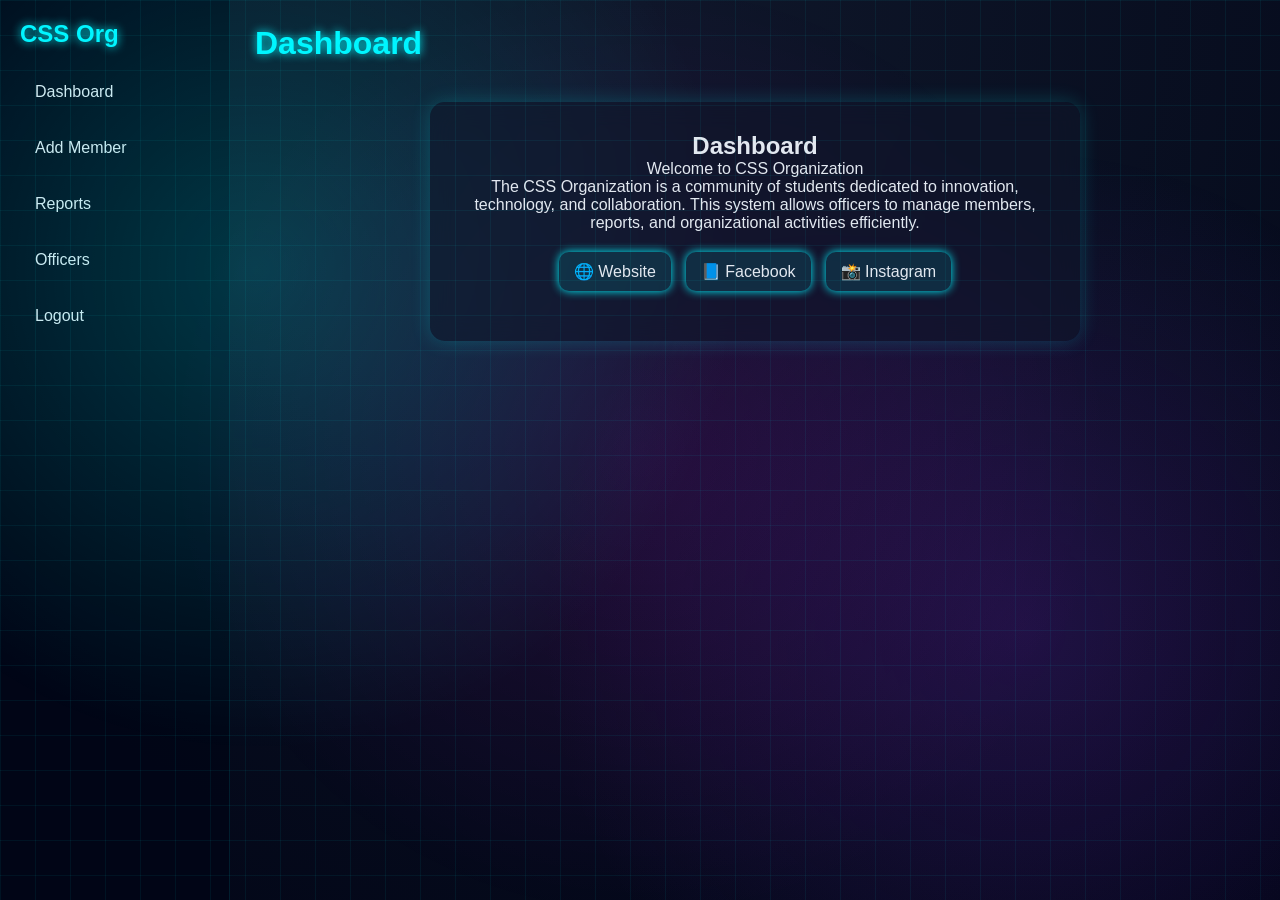
==== CSSOrgWebUI/dashboard.html @ 85700789 "finish-css-system" ====
<!DOCTYPE html>
<html>
<head>
<meta charset="UTF-8">
<title>Dashboard</title>
<link rel="stylesheet" href="style.css">
</head>

<body>

<div class="container">

    <!-- SIDEBAR -->
    <div class="sidebar">
        <h2>CSS Org</h2>
        <ul>
            <li>Dashboard</li>
            <li>Add Member</li>
            <li>Reports</li>
            <li>Officers</li>
            <li>Logout</li>
        </ul>
    </div>

    <!-- MAIN -->
    <main>
        <header>
            <h1>Dashboard</h1>
        </header>

        <!-- 🔥 THIS IS REQUIRED -->
        <div id="content"></div>
    </main>

</div>

<script src="script.js"></script>

</body>
</html>
---- CSSOrgWebUI/style.css ----
/* =========================
   FUTURISTIC CYBERPUNK BACKGROUND
========================= */
body {
    font-family: "Segoe UI", sans-serif;
    background: radial-gradient(circle at top, #0f172a, #020617);
    color: #e2e8f0;
    position: relative;
    overflow: hidden;
}

/* 🔥 ANIMATED GLOW LAYERS */
body::before {
    content: "";
    position: fixed;
    inset: 0;
    background:
        radial-gradient(circle at 20% 30%, rgba(0, 245, 255, 0.18), transparent 40%),
        radial-gradient(circle at 80% 70%, rgba(138, 43, 226, 0.18), transparent 40%);
    z-index: 0;
    pointer-events: none;
    animation: glowMove 12s ease-in-out infinite alternate;
}

/* 🔥 CYBER GRID */
body::after {
    content: "";
    position: fixed;
    inset: 0;
    background-image:
        linear-gradient(rgba(0,255,255,0.05) 1px, transparent 1px),
        linear-gradient(90deg, rgba(0,255,255,0.05) 1px, transparent 1px);
    background-size: 40px 40px;
    z-index: 0;
    pointer-events: none;
}

/* =========================
   KEEP CONTENT ABOVE BG
========================= */
.center,
.card {
    position: relative;
    z-index: 2;
}

/* =========================
   CARD ENHANCEMENT (OPTIONAL BUT NICE)
========================= */
.card {
    background: rgba(15, 23, 42, 0.7);
    backdrop-filter: blur(12px);
    border: 1px solid rgba(0,255,255,0.3);
    box-shadow: 
        0 0 20px rgba(0,255,255,0.2),
        0 0 40px rgba(138,43,226,0.1);
}

/* =========================
   ANIMATION
========================= */
@keyframes glowMove {
    from {
        transform: translate(0, 0);
    }
    to {
        transform: translate(-40px, 40px);
    }
}

/* =========================
   BACKGROUND TEXT (CYBER STYLE)
========================= */
body .bg-text {
    position: fixed;
    top: 50%;
    left: 50%;
    transform: translate(-50%, -50%) rotate(-15deg);

    font-size: 80px;
    font-weight: bold;
    letter-spacing: 10px;

    color: rgba(0, 245, 255, 0.05); /* very subtle */
    text-shadow: 0 0 20px rgba(0, 245, 255, 0.3);

    white-space: nowrap;
    pointer-events: none;   /* 🔥 VERY IMPORTANT */
    z-index: 0;
    user-select: none;
}

/* ================= GLOBAL ================= */
* {
    margin: 0;
    padding: 0;
    box-sizing: border-box;
}

body {
    font-family: "Segoe UI", sans-serif;
    background: radial-gradient(circle at top, #0f172a, #020617);
    color: #e2e8f0;
}

/* ================= CENTER (LOGIN/REGISTER) ================= */
.center {
    display: flex;
    justify-content: center;
    align-items: center;
    height: 100vh;
}

/* ================= CARD ================= */
.card {
    background: rgba(15, 23, 42, 0.7);
    backdrop-filter: blur(12px);
    padding: 30px;
    border-radius: 15px;
    width: 320px;
    border: 1px solid rgba(0, 255, 255, 0.3);
    box-shadow: 0 0 20px rgba(0, 255, 255, 0.2);
    text-align: center;
}

/* ================= INPUT ================= */
input {
    width: 100%;
    height: 50px;
    margin: 10px 0;
    padding: 12px;
    border-radius: 10px;
    border: 1px solid rgba(0,255,255,0.2);
    background: #020617;
    color: white;
    outline: none;
    transition: 0.3s;
}

input:focus {
    border: 1px solid #00f5ff;
    box-shadow: 0 0 10px #00f5ff;
}

/* ================= BUTTON ================= */
button {
    width: 100%;
    height: 45px;
    border: none;
    border-radius: 10px;
    background: linear-gradient(90deg, #00f5ff, #8a2be2);
    color: #020617;
    font-weight: bold;
    cursor: pointer;
    transition: 0.3s;
}

button:hover {
    transform: scale(1.05);
    box-shadow: 0 0 15px #00f5ff, 0 0 25px #8a2be2;
}

/* ================= DASHBOARD LAYOUT ================= */
.container {
    display: flex;
    height: 100vh;
}

/* ================= SIDEBAR ================= */
.sidebar {
    width: 230px;
    background: rgba(2, 6, 23, 0.95);
    border-right: 1px solid rgba(0,255,255,0.1);
    padding: 20px;
}

.sidebar h2 {
    margin-bottom: 20px;
    color: #00f5ff;
    text-shadow: 0 0 10px #00f5ff;
}

.sidebar ul {
    list-style: none;
}

.sidebar li {
    padding: 15px;
    margin-bottom: 8px;
    cursor: pointer;
    border-radius: 10px;
    transition: 0.3s;
}

.sidebar li:hover {
    background: rgba(0,255,255,0.1);
    box-shadow: 0 0 10px #00f5ff;
}

.sidebar li.active {
    background: linear-gradient(90deg, rgba(0,255,255,0.2), rgba(138,43,226,0.2));
    box-shadow: 0 0 15px #00f5ff;
}

/* ================= MAIN ================= */
main {
    flex: 1;
    padding: 25px;
}

/* ================= HEADER ================= */
header {
    display: flex;
    justify-content: space-between;
    margin-bottom: 20px;
}

header h1 {
    color: #00f5ff;
    text-shadow: 0 0 10px #00f5ff;
}

/* ================= CONTENT ================= */
#content {
    animation: fadeIn 0.3s ease;
}

/* ================= ADD MEMBER LAYOUT ================= */
.add-member-container {
    display: flex;
    gap: 30px;
    align-items: flex-start;
    margin-top: 20px;
}

/* ================= FORM SECTION ================= */
.form-section {
    width: 45%;
    padding: 25px;
    background: rgba(15, 23, 42, 0.6);
    backdrop-filter: blur(10px);
    border-radius: 15px;
    box-shadow: 0 0 20px rgba(0, 245, 255, 0.2);
}

.form-section h2 {
    text-align: center;
    margin-bottom: 20px;
}

/* FORM INPUTS */
.form-section input {
    width: 100%;
    height: 55px;
    padding: 14px;
    margin-bottom: 15px;
    font-size: 16px;
    border-radius: 12px;
}

/* SUBMIT BUTTON */
#submitBtn {
    width: 70%;
    height: 50px;
    margin: 15px auto 0;
    display: block;
    font-size: 15px;
    border-radius: 12px;
}

/* ================= TABLE SECTION ================= */
.table-section {
    width: 55%;
    padding: 25px;
    background: rgba(15, 23, 42, 0.6);
    backdrop-filter: blur(10px);
    border-radius: 15px;
    box-shadow: 0 0 20px rgba(138, 43, 226, 0.2);
}

/* ================= SEARCH ================= */
.search-box {
    display: flex;
    gap: 12px;
    margin-bottom: 15px;
}

.search-box input {
    flex: 1;
    height: 55px;
    padding: 14px;
    font-size: 16px;
    border-radius: 12px;
}

.search-box button {
    width: 110px;
    height: 45px;
}

/* ================= TABLE ================= */
.table-container {
    max-height: 380px;
    overflow-y: auto;
    border-radius: 12px;
    margin-top: 10px;
}

/* SCROLLBAR */
.table-container::-webkit-scrollbar {
    width: 6px;
}

.table-container::-webkit-scrollbar-thumb {
    background: linear-gradient(#00f5ff, #8a2be2);
    border-radius: 10px;
}

/* TABLE STYLE */
table {
    width: 100%;
    border-collapse: collapse;
    color: white;
}

/* HEADER */
thead th {
    position: sticky;
    top: 0;
    background: #020617;
    color: #00f5ff;
    padding: 12px;
    border-bottom: 1px solid #00f5ff;
}

/* ROWS */
tbody td {
    padding: 12px;
    border-bottom: 1px solid rgba(255,255,255,0.05);
}

/* HOVER */
tbody tr:hover {
    background: rgba(0,255,255,0.08);
}

/* ================= ACTION BUTTONS ================= */
.edit-btn {
    background: linear-gradient(135deg, #00f5ff, #00c3ff);
    border: none;
    padding: 6px 12px;
    border-radius: 8px;
    color: black;
    margin-right: 5px;
    cursor: pointer;
    box-shadow: 0 0 8px #00f5ff;
}

.delete-btn {
    background: linear-gradient(135deg, #ff004c, #ff006a);
    border: none;
    padding: 6px 12px;
    border-radius: 8px;
    color: white;
    cursor: pointer;
    box-shadow: 0 0 8px #ff004c;
}

.edit-btn:hover,
.delete-btn:hover {
    transform: scale(1.05);
}

/* ================= ANIMATION ================= */
@keyframes fadeIn {
    from {
        opacity: 0;
        transform: translateY(10px);
    }
    to {
        opacity: 1;
        transform: translateY(0);
    }
}
.dashboard-card {
    max-width: 650px;
    margin: 40px auto;
    padding: 30px;
    text-align: center;
    border-radius: 15px;
    background: rgba(15,23,42,0.6);
    backdrop-filter: blur(12px);
    box-shadow: 0 0 20px rgba(0,255,255,0.2);
}

.platforms {
    display: flex;
    justify-content: center;
    gap: 15px;
    margin: 20px 0;
}

.platform {
    padding: 10px 15px;
    border-radius: 10px;
    background: rgba(0,255,255,0.1);
    box-shadow: 0 0 10px #00f5ff;
}
#registerBtn {
    margin-top: 10px;
    cursor: pointer;            /* 🔥 makes it clickable */
    color: #94a3b8;
    transition: 0.3s;
}

#registerBtn:hover {
    color: #00f5ff;
    text-shadow: 0 0 10px #00f5ff;
}
/* =========================
   🔥 INSANE CYBER BACKGROUND
========================= */

/* BASE */
body {
    overflow: hidden;
}

/* 🔥 MULTI-GLOW LAYERS */
body::before {
    content: "";
    position: fixed;
    inset: 0;
    background:
        radial-gradient(circle at 20% 30%, rgba(0,255,255,0.2), transparent 40%),
        radial-gradient(circle at 80% 70%, rgba(138,43,226,0.2), transparent 40%),
        radial-gradient(circle at 50% 50%, rgba(255,0,255,0.1), transparent 60%);
    animation: moveGlow 15s infinite alternate ease-in-out;
    z-index: 0;
    pointer-events: none;
}

/* 🔥 GRID */
body::after {
    content: "";
    position: fixed;
    inset: 0;
    background-image:
        linear-gradient(rgba(0,255,255,0.06) 1px, transparent 1px),
        linear-gradient(90deg, rgba(0,255,255,0.06) 1px, transparent 1px);
    background-size: 35px 35px;
    z-index: 0;
    pointer-events: none;
}

/* 🔥 SCANNING LINE */
.scan-line {
    position: fixed;
    width: 100%;
    height: 2px;
    background: linear-gradient(90deg, transparent, #00f5ff, transparent);
    top: 0;
    animation: scanMove 4s linear infinite;
    z-index: 1;
    pointer-events: none;
}

/* 🔥 FLOATING TEXT */
.bg-text {
    position: fixed;
    top: 50%;
    left: 50%;
    transform: translate(-50%, -50%) rotate(-15deg);

    font-size: 90px;
    font-weight: bold;
    letter-spacing: 12px;

    color: rgba(0,255,255,0.04);
    text-shadow:
        0 0 20px rgba(0,255,255,0.4),
        0 0 40px rgba(138,43,226,0.3);

    pointer-events: none;
    user-select: none;
    z-index: 0;

    animation: floatText 10s ease-in-out infinite alternate;
}

/* 🔥 HOLOGRAM EFFECT */
.bg-text::after {
    content: attr(data-text);
    position: absolute;
    left: 2px;
    top: 2px;
    color: rgba(255,0,255,0.05);
    z-index: -1;
}

/* 🔥 PARTICLE DOTS */
.particles {
    position: fixed;
    inset: 0;
    z-index: 0;
    pointer-events: none;
}

.particles span {
    position: absolute;
    width: 3px;
    height: 3px;
    background: #00f5ff;
    border-radius: 50%;
    opacity: 0.6;
    animation: floatParticles 10s linear infinite;
}

/* =========================
   ANIMATIONS
========================= */

@keyframes moveGlow {
    from { transform: translate(0,0); }
    to { transform: translate(-60px, 60px); }
}

@keyframes scanMove {
    0% { top: 0%; }
    100% { top: 100%; }
}

@keyframes floatText {
    from {
        transform: translate(-50%, -50%) rotate(-15deg);
    }
    to {
        transform: translate(-52%, -48%) rotate(-15deg);
    }
}

@keyframes floatParticles {
    from {
        transform: translateY(100vh);
        opacity: 0;
    }
    to {
        transform: translateY(-10vh);
        opacity: 1;
    }
}

/* =========================
   KEEP CARD ABOVE ALL
========================= */
.card {
    position: relative;
    z-index: 2;
}
.officer-container {
    display: flex;
    gap: 30px;
}

.officer-container img {
    box-shadow: 0 0 10px #00f5ff;
}
#imageFile {
    width: 100%;
    margin-bottom: 15px;
    padding: 10px;
    border-radius: 10px;
    background: #020617;
    color: white;
    border: 1px solid rgba(0,255,255,0.2);
}
.officer-img {
    width: 45px;
    height: 45px;
    object-fit: cover;       /* 🔥 keeps image properly fitted */
    border-radius: 50%;      /* 🔥 circle */
    border: 2px solid #00f5ff;
    box-shadow: 0 0 10px #00f5ff;
}
.reports-container {
    padding: 20px;
}

/* CARDS */
.report-cards {
    display: flex;
    gap: 15px;
    margin-bottom: 20px;
}

.report-card {
    flex: 1;
    padding: 15px;
    border-radius: 12px;
    background: rgba(15,23,42,0.6);
    border: 1px solid #00f5ff;
    box-shadow: 0 0 10px #00f5ff;
    text-align: center;
}

/* FILTERS */
.report-filters {
    display: flex;
    gap: 10px;
    margin-bottom: 20px;
}

/* TABLE */
.report-table-container {
    max-height: 300px;
    overflow-y: auto;
}

.report-table {
    width: 100%;
    border-collapse: collapse;
}

.report-table th {
    color: #00f5ff;
    border-bottom: 1px solid #00f5ff;
}

.report-table td {
    padding: 10px;
    text-align: center;
}

/* ACTIONS */
.report-actions {
    margin-top: 20px;
    display: flex;
    gap: 10px;
}
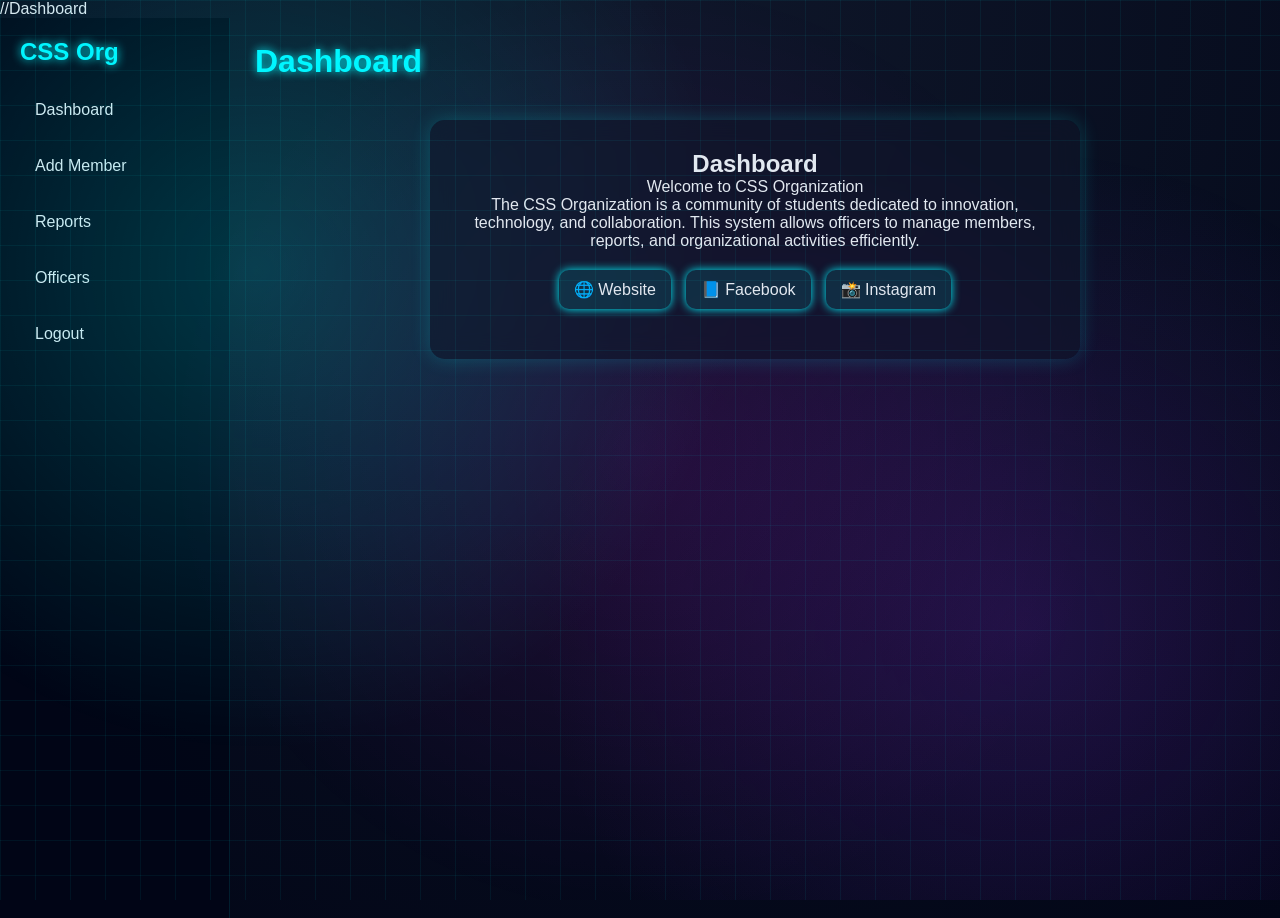
==== commit 67541de1: "finish css system" ====
--- a/CSSOrgWebUI/dashboard.html
+++ b/CSSOrgWebUI/dashboard.html
@@ -1,3 +1,4 @@
+//Dashboard 
 <!DOCTYPE html>
 <html>
 <head>
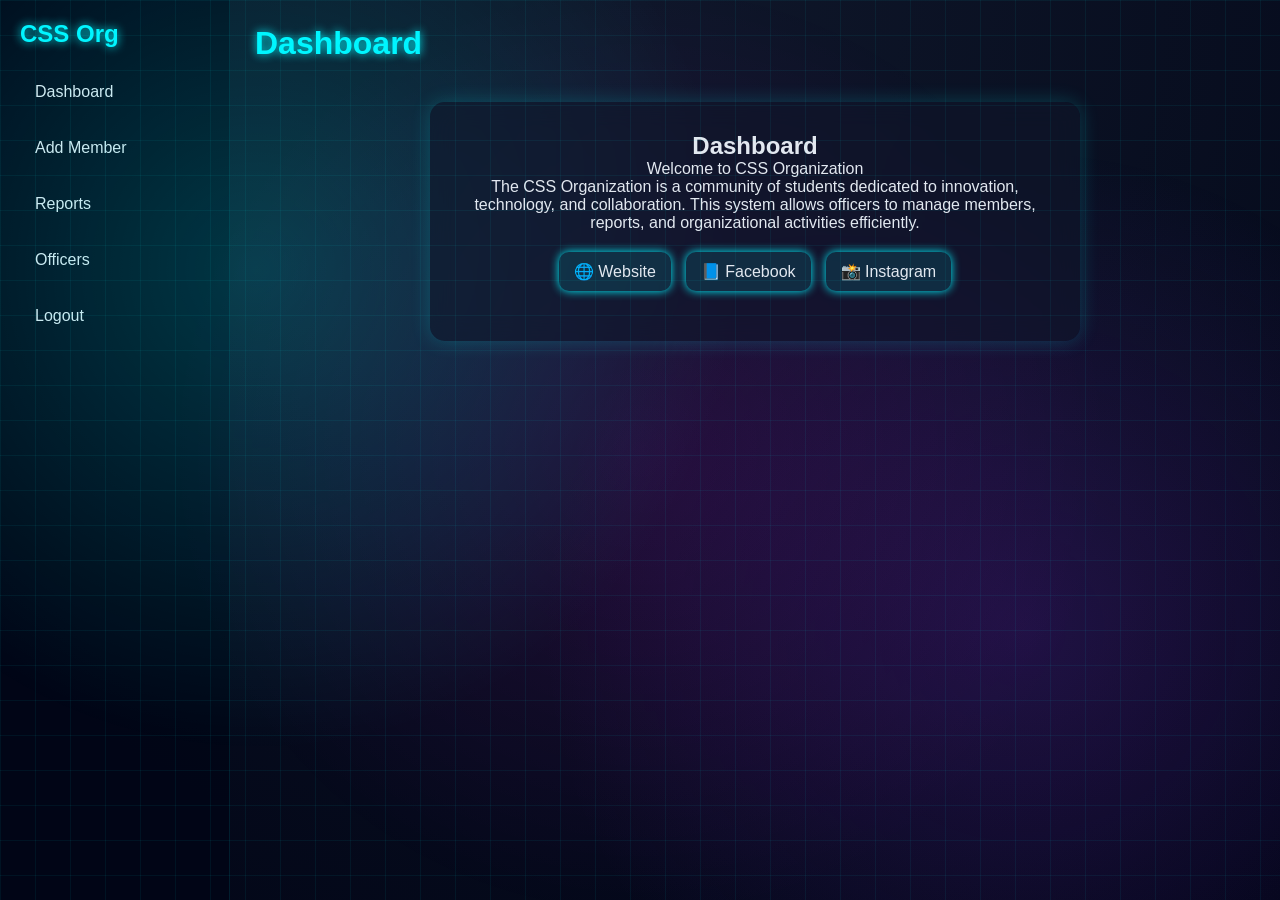
==== commit a343c346: "finish css system" ====
--- a/CSSOrgWebUI/dashboard.html
+++ b/CSSOrgWebUI/dashboard.html
@@ -1,4 +1,5 @@
-//Dashboard 
+
+
 <!DOCTYPE html>
 <html>
 <head>
